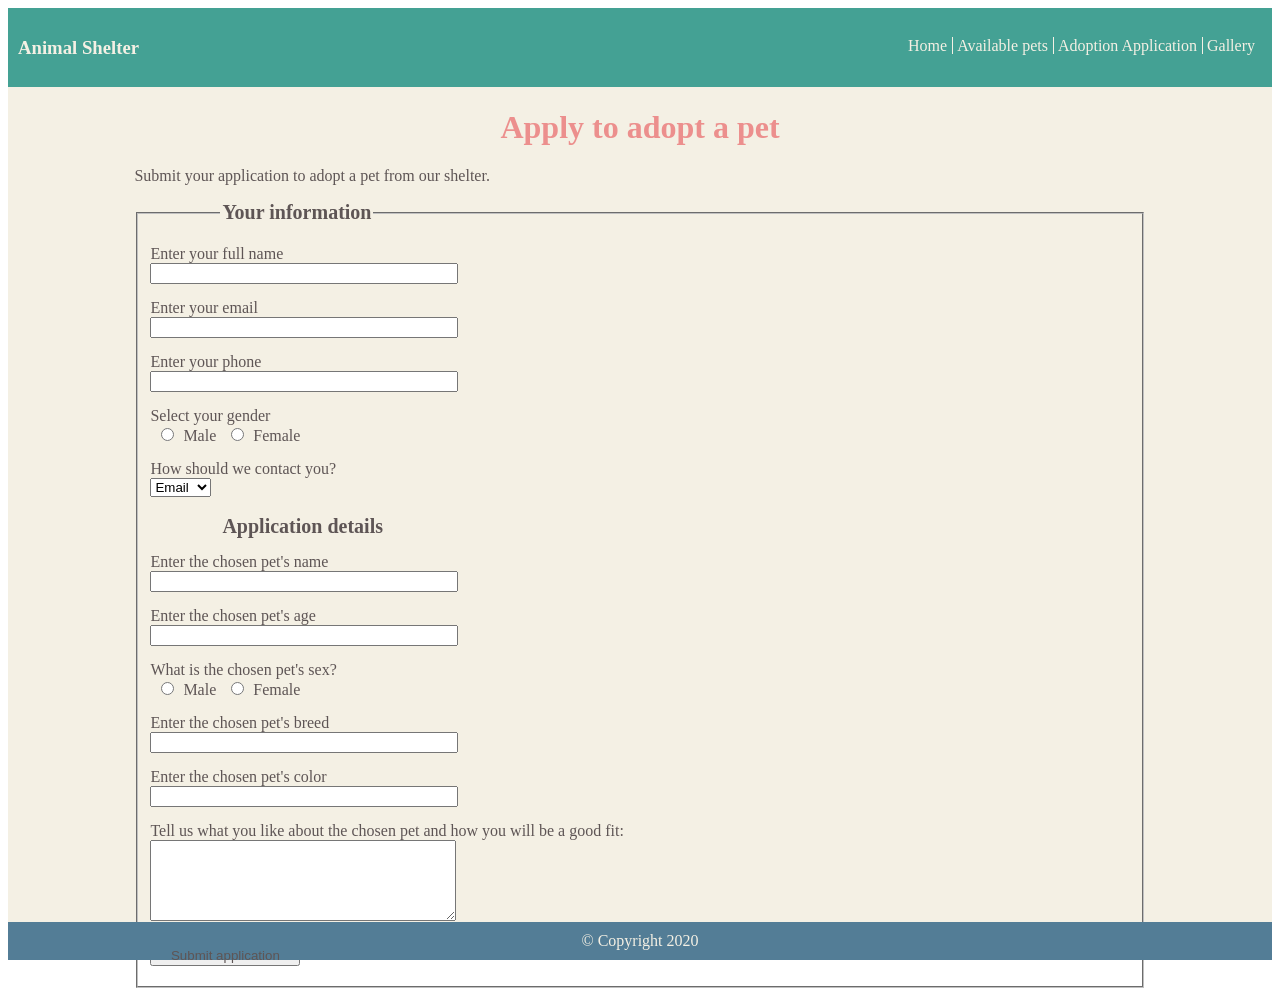
==== application.html @ dc786dd3 "copied from week 4 day 3 lab assignment" ====
<!DOCTYPE html>
<html>

<head>
    <title>Local Pet Adoption Service</title>
    <link rel="stylesheet" href="styles.css">
</head>

<body>
    <!-- Container to wrap everything -->
    <div id="container">

        <!-- Brand of website -->
        <header>
            <h3>Animal Shelter</h3>
            <!-- Main Navigation -->
            <nav>
                <ul>
                    <li><a href="index.html">Home</a></li> <!-- index -->
                    <li><a href="about.html">Available pets</a></li> <!-- Page 2 -->
                    <li><a href="application.html">Adoption Application</a></li> <!-- Page 3 -->
                    <li><a href="gallery.html">Gallery</a></li> <!-- Page 4 -->
                </ul>
            </nav> <!-- End Main Navigation -->
        </header>
        

        <!-- Main Content -->
        <main>
            <h1>Apply to adopt a pet</h1>
            <p>Submit your application to adopt a pet from our shelter.</p>
            <form action="/signup" method="post">
                <fieldset>
                    <legend>Your information</legend>
                    <label>Enter your full name</label>
                    <input type="text" name="name">
                    <label>Enter your email</label>
                    <input type="email" name="email">
                    <label>Enter your phone</label>
                    <input type="text" name="phone">
                    <label>Select your gender</label>
                    <input type="radio" name="gender" value="male" />Male
                    <input type="radio" name="gender" value="female" />Female
                    <label>How should we contact you?</label>
                    <select>
                        <option>Email</option>
                        <option>Phone</option>
                    </select><br />
                    <br />
                    <legend>Application details</legend>
                    <label>Enter the chosen pet's name</label>
                    <input type="text" name="pet-name">
                    <label>Enter the chosen pet's age</label>
                    <input type="text" name="pet-age">
                    <label>What is the chosen pet's sex?</label>
                    <input type="radio" name="pet-sex" value="male" />Male
                    <input type="radio" name="pet-sex" value="female" />Female
                    <label>Enter the chosen pet's breed</label>
                    <input type="text" name="pet-breed">
                    <label>Enter the chosen pet's color</label>
                    <input type="text" name="pet-color">
                    <label>Tell us what you like about the chosen pet and how you will be a good fit:</label>
                    <textarea rows="5" cols="30"></textarea>
                    <input type="submit" value="Submit application" />
                </fieldset>
            </form>

            
        </main> <!-- End Main Content -->

        <!-- Footer Information -->
        <footer>&copy; Copyright 2020</footer>

    </div> <!-- End Container -->

</body>

</html>
---- styles.css ----
:root {
    --color1: #F4F0E4;
    --color2: #44A194;
    --color3: #537D96;
    --color4: #EC8F8D;
    --color5: #5e5555;
}

#container {
    background-color: #F4F0E4;
}

header {
    background-color: var(--color2);
    color: var(--color1);
    margin: auto;
    padding: 10px 0px;
    display: inline-flex;
    width: 100%;
}
header h3 {
    max-width: fit-content;
    padding: 0 10px;
}
header nav {
    width: fit-content;
    text-align: center;
    position: absolute;
    right: 20px;
    margin-top: 3px;
}

li {
    list-style-type: none;
    display: inline;
    border-right: 1px solid var(--color1);
    padding-right: 5px;
}
li:last-child {
    border: none;
}
li a {
    text-decoration: none;
    color: var(--color1);
}
li a:link {
    color: var(--color1); /* Before Click */
}
li a:visited {
    color: var(--color5); /* After Click */
}
li a:hover {
    color: var(--color4); /* Mouse Over */
}
li a:active {
    color: #753a30; /* Mouse Down */
}

main {
    margin: 0 10%;
    color: var(--color5)
}
main h1 {
    text-align: center;
    color: var(--color4);
}

main img, main button {
    display: block;
    margin: 10px auto;
}

footer {
    background-color: var(--color3);
    padding: 10px;
    margin: 20px 0px;
    text-align: center;
    color: var(--color1);
}

 /* table */
table {
    margin-top: 35px;
    background-color: #000;
}
table, caption, th, td {
    border: 1px solid var(--color5);
    border-collapse: collapse;
    background-color: var(--color1);
}
th, td {
    width: 150px;
    height: 35px;
    text-align: center;
}
caption {
    font-weight: 600;
    font-size: 20px;
    height: 40px;
    padding-top: 15px;
    color: var(--color1);
    background-color: var(--color3);
}

/* form */
label {
    display: block;
    margin: 15px 0 0 0;
}
input {
    width: 300px;
}
input[type="radio"] {
    width: 25px;
}
textarea {
    width: 300px;
}
input[type="submit"] {
    display: block;
    margin: 20px 0 10px 0;
    width: 150px;
    color: var(--color5);
}
legend {
    font-size: 20px;
    font-weight: bold;
    margin-left: 70px;
}

/* gallery */
main div .album {
    height: 20em;
}
main div .album img {
    width: 300px;
    height: 300px;
    object-fit: cover;
}
main .album li {
    float: left;
    position: relative;
} 
main .album li figure {
    position: relative;
    margin: 0;
}
main .album .caption {
    width: 300px;
    text-align: center;
    text-transform:uppercase;
    margin-bottom: 0.5em;
    position: absolute;
    bottom: 0px;
    color: #fff;
}
main .album .description {
    width: 200px;
    visibility: hidden;
    position: absolute;
    bottom: 190px;
    left: 50%;
    transform: translate(-50%, 0); /* center entire description */
    text-align: center;
    padding: 1em 0 0.75em 0;
    background-color:rgb(255, 255, 255, 0.8)
}
main .album li:hover .description {
    visibility: visible;
    cursor: pointer;
}

/* info box */
main {
    height: 793px;
}
main #info-box {
    height: 400px;
    visibility: hidden;
    background-color: rgba(0, 0, 0, 0.8);
    position: absolute;
    top: 40%;
    left: 50%;
    transform: translate(-50%, -50%);    
    width: 350px;
    border-radius: 20px;
}
main #info-box #info-heading {
    color: #fff;
    position: absolute;
    top: 0;
    width: 270px;
    height: 70px;
    margin: 40px;
    font-size: 2em;
}
main #info-box #info-text {
    color: #fff;
    position: absolute;
    top: 150px;
    width: 270px;
    margin: 0 40px;
}
main #info-box #info-link {
    color: goldenrod;
    text-decoration: none;
    position: absolute;
    bottom: 0px;
    width: 270px;
    height: 100px;
    margin: 0 40px;
    text-align: center;
    cursor: pointer;
}
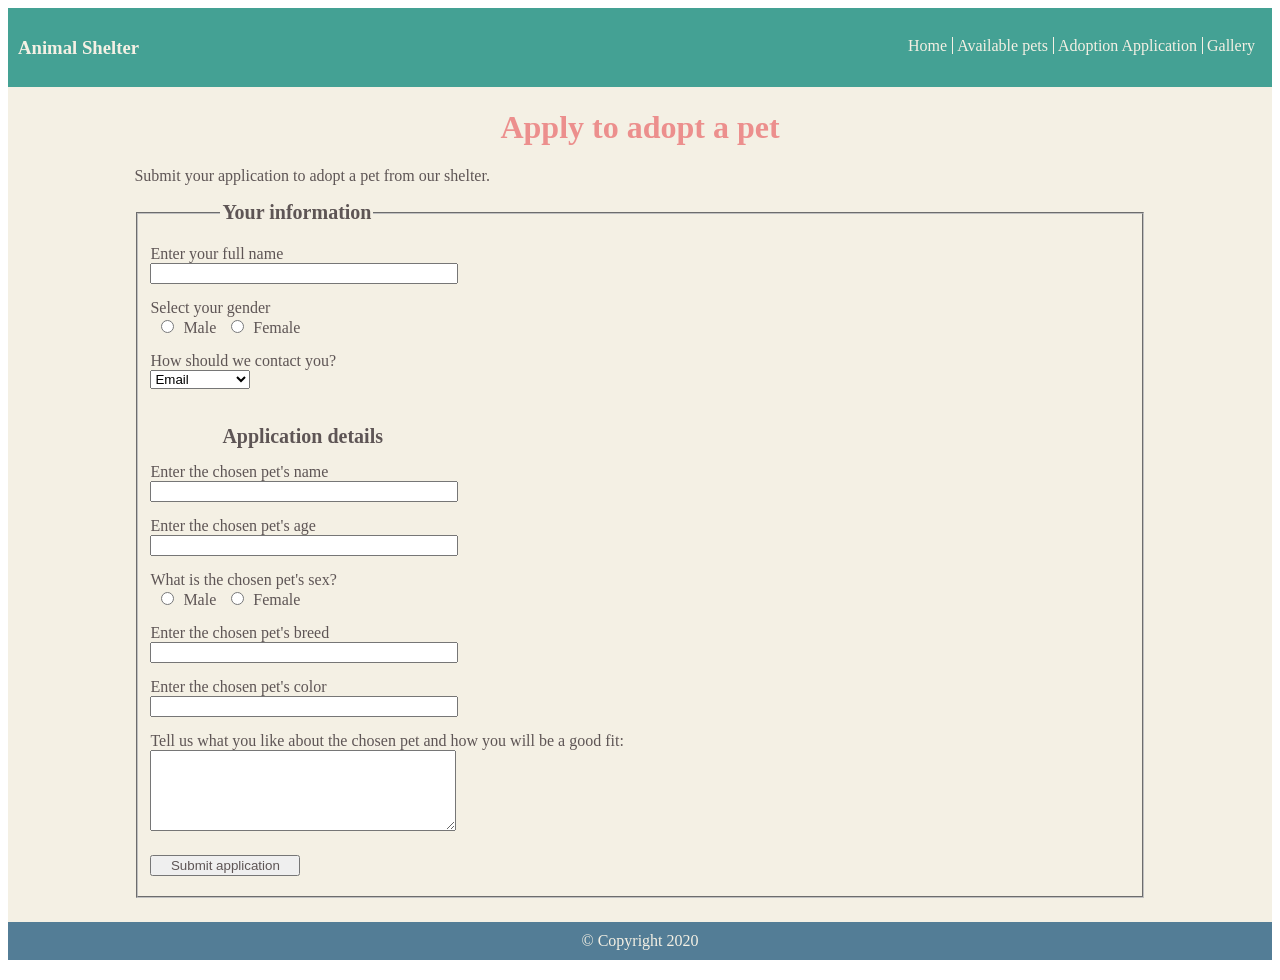
==== commit f7fc7e39: "display input field for contact depending on drop down selection" ====
--- a/application.html
+++ b/application.html
@@ -34,18 +34,17 @@
                     <legend>Your information</legend>
                     <label>Enter your full name</label>
                     <input type="text" name="name">
-                    <label>Enter your email</label>
-                    <input type="email" name="email">
-                    <label>Enter your phone</label>
-                    <input type="text" name="phone">
                     <label>Select your gender</label>
                     <input type="radio" name="gender" value="male" />Male
                     <input type="radio" name="gender" value="female" />Female
                     <label>How should we contact you?</label>
-                    <select>
-                        <option>Email</option>
-                        <option>Phone</option>
+                    <select id="contact-method">
+                        <option id="email-option" name="email">Email</option>
+                        <option id="phone-option" name="phone">Phone</option>
                     </select><br />
+                    <label id="contact-label"></label>
+                    <input id="contact-input">
+                    <br />
                     <br />
                     <legend>Application details</legend>
                     <label>Enter the chosen pet's name</label>
@@ -73,6 +72,8 @@
 
     </div> <!-- End Container -->
 
+    <!-- Drop Down -->
+    <script src="js/application.js"></script>
 </body>
 
 </html>
--- a/styles.css
+++ b/styles.css
@@ -58,7 +58,7 @@
 
 main {
     margin: 0 10%;
-    color: var(--color5)
+    color: var(--color5);
 }
 main h1 {
     text-align: center;
@@ -126,6 +126,13 @@
     font-size: 20px;
     font-weight: bold;
     margin-left: 70px;
+}
+/* contact method */
+main form fieldset #contact-method {
+    width: 100px;
+}
+main form fieldset #contact-label, main form fieldset #contact-input {
+    display: none;
 }
 
 /* gallery */
